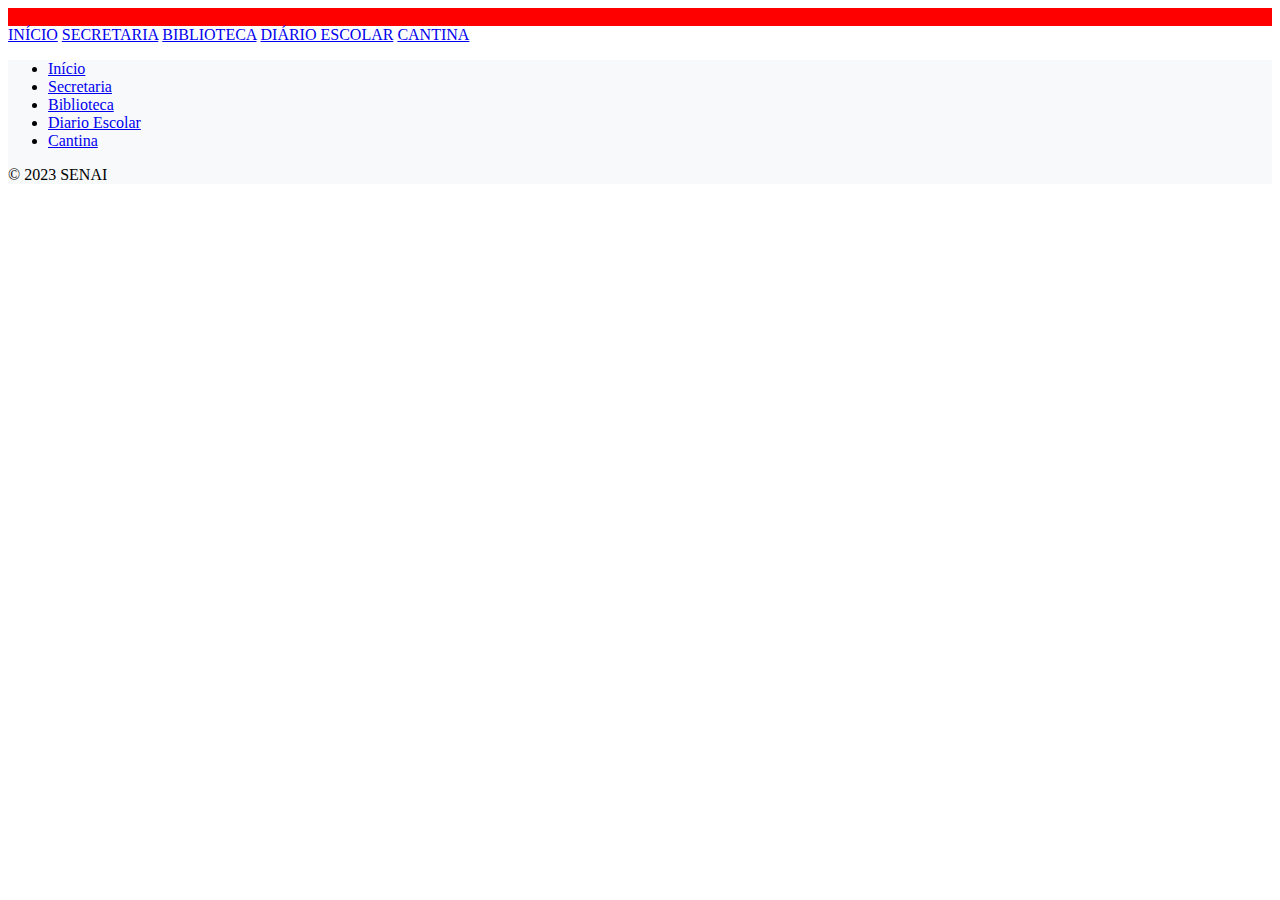
==== home.html @ a44cf009 "Add files via upload" ====
<!DOCTYPE html>
<html lang="en">

<head>
    <meta charset="UTF-8">
    <meta name="viewport" content="width=device-width, initial-scale=1.0">
    <title>Home</title>
    <link href="https://cdn.jsdelivr.net/npm/bootstrap@5.3.0/dist/css/bootstrap.min.css" rel="stylesheet"
        integrity="sha384-9ndCyUaIbzAi2FUVXJi0CjmCapSmO7SnpJef0486qhLnuZ2cdeRhO02iuK6FUUVM" crossorigin="anonymous">
    <link rel="stylesheet" href="styleHome.css">
</head>

<body>
    <header>
        <nav class="navbar navbar-expand-lg navbar-light" style="background-color: #ff0000;">
            <div class="container-fluid">
                <div class="collapse navbar-collapse justify-content-center">
                    <img src="img/SENAI_São_Paulo_logo (1).png" alt="" style="height:30px">
                </div>
            </div>
        </nav>
        <nav class="navbar bg-body-tertiary">
            <form class="container-fluid justify-content-center">
                <a class="btn btn-outline-danger me-2" href="#" role="button">INÍCIO</a>
                <a class="btn btn-outline-danger me-2" href="#" role="button">SECRETARIA</a>
                <a class="btn btn-outline-danger me-2" href="#" role="button">BIBLIOTECA</a>
                <a class="btn btn-outline-danger me-2" href="#" role="button">DIÁRIO ESCOLAR</a>
                <a class="btn btn-outline-danger me-2" href="#" role="button">CANTINA</a>
            </form>
        </nav>
    </header>

    

    <footer class="py-3 my-4">
        <ul class="nav justify-content-center border-bottom pb-3 mb-3">
            <li class="nav-item"><a href="#" class="nav-link px-2 text-body-secondary">Início</a></li>
            <li class="nav-item"><a href="#" class="nav-link px-2 text-body-secondary">Secretaria</a></li>
            <li class="nav-item"><a href="#" class="nav-link px-2 text-body-secondary">Biblioteca</a></li>
            <li class="nav-item"><a href="#" class="nav-link px-2 text-body-secondary">Diario Escolar</a></li>
            <li class="nav-item"><a href="#" class="nav-link px-2 text-body-secondary">Cantina</a></li>
        </ul>
        <p class="text-center text-body-secondary">© 2023 SENAI</p>
    </footer>

</body>

</html>
---- styleHome.css ----
footer {
    background-color: #F8F9FA;
}
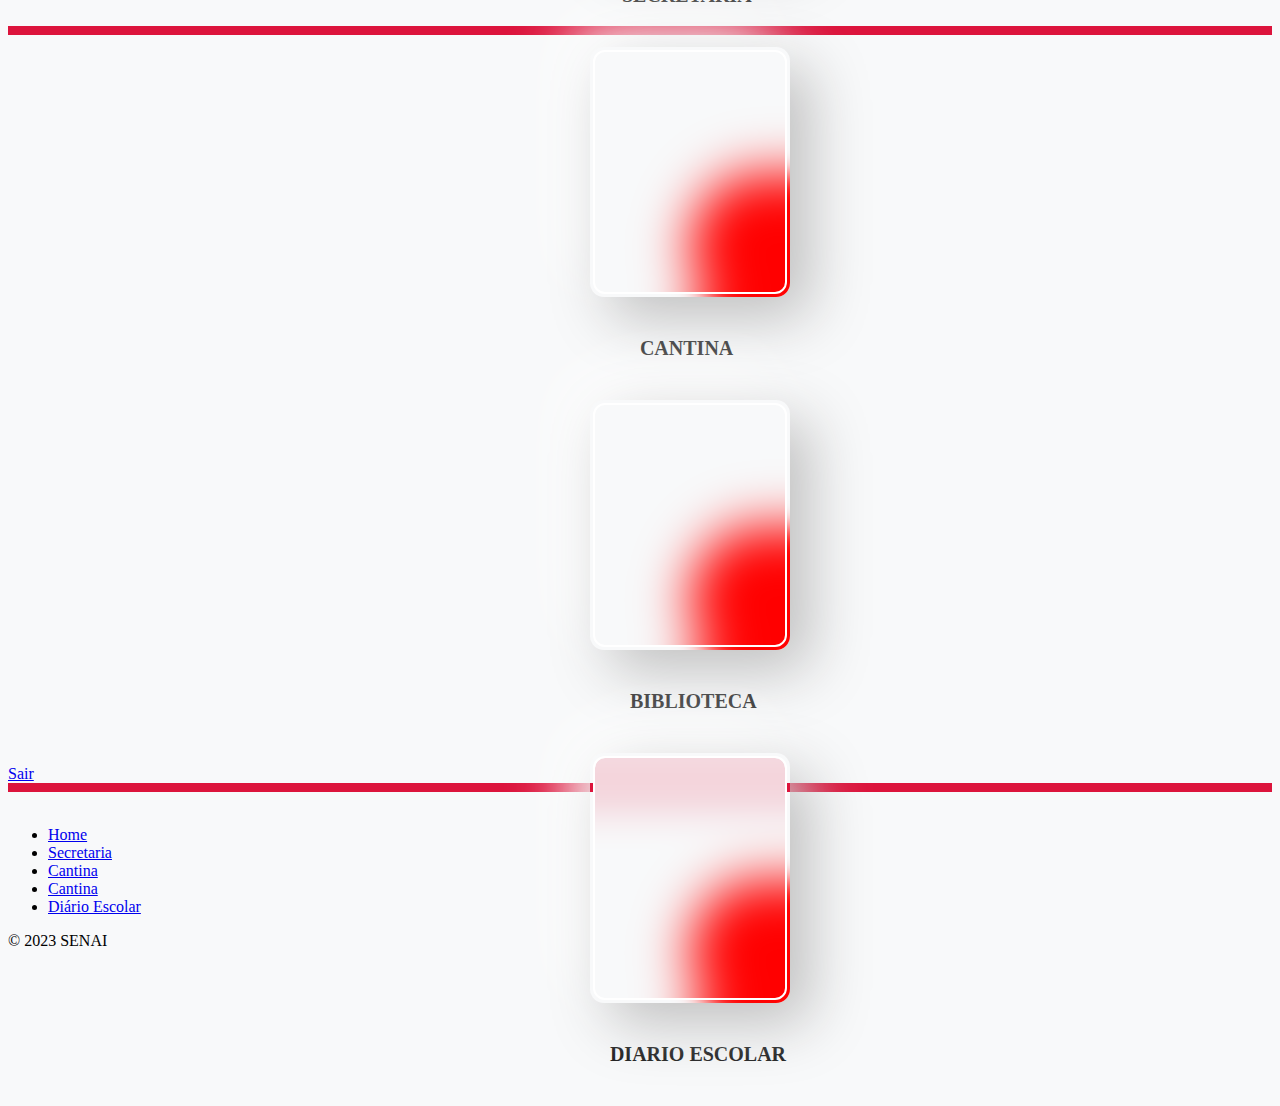
==== commit 884de674: "Add files via upload" ====
--- a/home.html
+++ b/home.html
@@ -8,37 +8,102 @@
     <link href="https://cdn.jsdelivr.net/npm/bootstrap@5.3.0/dist/css/bootstrap.min.css" rel="stylesheet"
         integrity="sha384-9ndCyUaIbzAi2FUVXJi0CjmCapSmO7SnpJef0486qhLnuZ2cdeRhO02iuK6FUUVM" crossorigin="anonymous">
     <link rel="stylesheet" href="styleHome.css">
+    
 </head>
 
 <body>
     <header>
-        <nav class="navbar navbar-expand-lg navbar-light" style="background-color: #ff0000;">
+        <nav class="navbar navbar-expand-lg navbar-light">
             <div class="container-fluid">
                 <div class="collapse navbar-collapse justify-content-center">
                     <img src="img/SENAI_São_Paulo_logo (1).png" alt="" style="height:30px">
                 </div>
             </div>
         </nav>
-        <nav class="navbar bg-body-tertiary">
-            <form class="container-fluid justify-content-center">
-                <a class="btn btn-outline-danger me-2" href="#" role="button">INÍCIO</a>
-                <a class="btn btn-outline-danger me-2" href="#" role="button">SECRETARIA</a>
-                <a class="btn btn-outline-danger me-2" href="#" role="button">BIBLIOTECA</a>
-                <a class="btn btn-outline-danger me-2" href="#" role="button">DIÁRIO ESCOLAR</a>
-                <a class="btn btn-outline-danger me-2" href="#" role="button">CANTINA</a>
-            </form>
-        </nav>
+        <div class="navbar2" style=" height: 1vh;">
+        </div>
     </header>
 
-    
+    <section class="cards" style="padding: 50px 50px;">
+        <div class="container">
+            <div class="row">
+                <!-- Card1 -->
+                <div class="col-3">
+                    <div class="card">
+
+                        <div class="bg"
+                            style="background: url(https://img.myloview.com.br/quadros/monitor-icon-pc-icon-computer-vector-icon-700-246614269.jpg) center/cover;">
+                            <a href="secretaria.html" class="btn btn-outline-danger" role="button"
+                                style="width: 250px;height:250px;background-color: transparent;border: 0;"></a>
+                        </div>
+                        <div class="blob"></div>
+                    </div>
+                    <div class="cardText" style="padding: 20px; margin-left: 12px;">
+                        <p href="secretaria.html" class="tituloCard">SECRETARIA</p>
+                    </div>
+                </div>
+                <!-- Card2 -->
+                <div class="col-3">
+                    <div class="card">
+                        <div class="bg"
+                            style="background: url(https://img.myloview.com.br/adesivos/fast-food-icon-in-simple-black-design-isolated-on-white-background-700-209282962.jpg) center/cover;">
+                            <a href="secretaria.html" class="btn btn-outline-danger" role="button"
+                                style="width: 250px;height:250px;background-color: transparent;border: 0;"></a>
+                        </div>
+                        <div class="blob"></div>
+                    </div>
+                    <div class="cardText" style="padding: 20px; margin-left: 30px;">
+                        <p href="secretaria.html" class="tituloCard">CANTINA</p>
+                    </div>
+                </div>
+                <!-- Card3 -->
+                <div class="col-3">
+                    <div class="card">
+                        <div class="bg" style=" background: url(img/91595.png) center/cover;">
+                            <a href="secretaria.html" class="btn btn-outline-danger" role="button"
+                                style="width: 250px;height:250px;background-color: transparent;border: 0;"></a>
+                        </div>
+                        <div class="blob"></div>
+                    </div>
+                    <div class="cardText" style="padding: 20px; margin-left: 20px;">
+                        <p class="tituloCard">BIBLIOTECA</p>
+                    </div>
+                </div>
+                <!-- Card4 -->
+                <div class="col-3">
+                    <div class="card">
+                        <div class="bg" style=" background: url(img/3447517.png) center/cover;">
+                            <a href="secretaria.html" class="btn btn-outline-danger" role="button"
+                                style="width: 250px;height:250px;background-color: transparent;border: 0;"></a>
+                        </div>
+                        <div class="blob"></div>
+                    </div>
+                    <div class="cardText" style="padding: 20px; margin-left: px;">
+                        <p href="secretaria.html" class="tituloCard">DIARIO ESCOLAR</p>
+                    </div>
+                </div>
+            </div>
+        </div>
+    </section>
+
+    <section>
+        <div class="container">
+            <div class="row">
+                <a href="index.html" class="btn btn-outline-danger" role="button">Sair</a>
+            </div>
+        </div>
+    </section>
 
     <footer class="py-3 my-4">
+        <div class="navbar2" style=" height: 1vh;">
+        </div>
+        <br>
         <ul class="nav justify-content-center border-bottom pb-3 mb-3">
-            <li class="nav-item"><a href="#" class="nav-link px-2 text-body-secondary">Início</a></li>
+            <li class="nav-item"><a href="#" class="nav-link px-2 text-body-secondary">Home</a></li>
             <li class="nav-item"><a href="#" class="nav-link px-2 text-body-secondary">Secretaria</a></li>
-            <li class="nav-item"><a href="#" class="nav-link px-2 text-body-secondary">Biblioteca</a></li>
-            <li class="nav-item"><a href="#" class="nav-link px-2 text-body-secondary">Diario Escolar</a></li>
             <li class="nav-item"><a href="#" class="nav-link px-2 text-body-secondary">Cantina</a></li>
+            <li class="nav-item"><a href="#" class="nav-link px-2 text-body-secondary">Cantina</a></li>
+            <li class="nav-item"><a href="#" class="nav-link px-2 text-body-secondary">Diário Escolar</a></li>
         </ul>
         <p class="text-center text-body-secondary">© 2023 SENAI</p>
     </footer>
--- a/styleHome.css
+++ b/styleHome.css
@@ -1,3 +1,98 @@
+body{
+    background-color: #F8F9FA;;
+}
+nav {
+    background-color: #F8F9FA;
+}
+
+.navbar2 {
+    background-color: crimson;
+}
 footer {
     background-color: #F8F9FA;
-}+}
+
+/* Cards Style */
+.cards {
+    width: 100vw;
+    height: 70vh;
+    display: flex;
+    justify-content: center;
+    align-items: center;
+}
+.card {
+    cursor: pointer;
+    position: relative;
+    width: 200px;
+    height: 250px;
+    border-radius: 14px;
+    z-index: 1111;
+    overflow: hidden;
+    display: flex;
+    flex-direction: column;
+    align-items: center;
+    justify-content: center;
+    box-shadow: 20px 20px 60px #bebebe, -20px -20px 60px #ffffff;
+    
+  }
+  
+  .bg {
+    position: absolute;
+    top: 5px;
+    left: 5px;
+    width: 190px;
+    height: 240px;
+    z-index: 2;
+    backdrop-filter: blur(24px);
+    border-radius: 10px;
+    overflow: hidden;
+    outline: 2px solid white;
+  }
+
+
+  
+  .blob {
+    position: absolute;
+    z-index: 1;
+    top: 50%;
+    left: 50%;
+    width: 150px;
+    height: 150px;
+    border-radius: 50%;
+    background-color: #ff0000;
+    opacity: 1;
+    filter: blur(12px);
+    animation: blob-bounce 5s infinite ease;
+  }
+
+  .tituloCard {
+    color: rgb(29, 29, 29);
+    font-weight: bold;
+    font-size: 20px;
+    text-decoration: none;
+  }
+  
+  @keyframes blob-bounce {
+    0% {
+      transform: translate(-100%, -100%) translate3d(0, 0, 0);
+    }
+  
+    25% {
+      transform: translate(-100%, -100%) translate3d(100%, 0, 0);
+    }
+  
+    50% {
+      transform: translate(-100%, -100%) translate3d(100%, 100%, 0);
+    }
+  
+    75% {
+      transform: translate(-100%, -100%) translate3d(0, 100%, 0);
+    }
+  
+    100% {
+      transform: translate(-100%, -100%) translate3d(0, 0, 0);
+    }
+  }
+
+  /*  */
+  